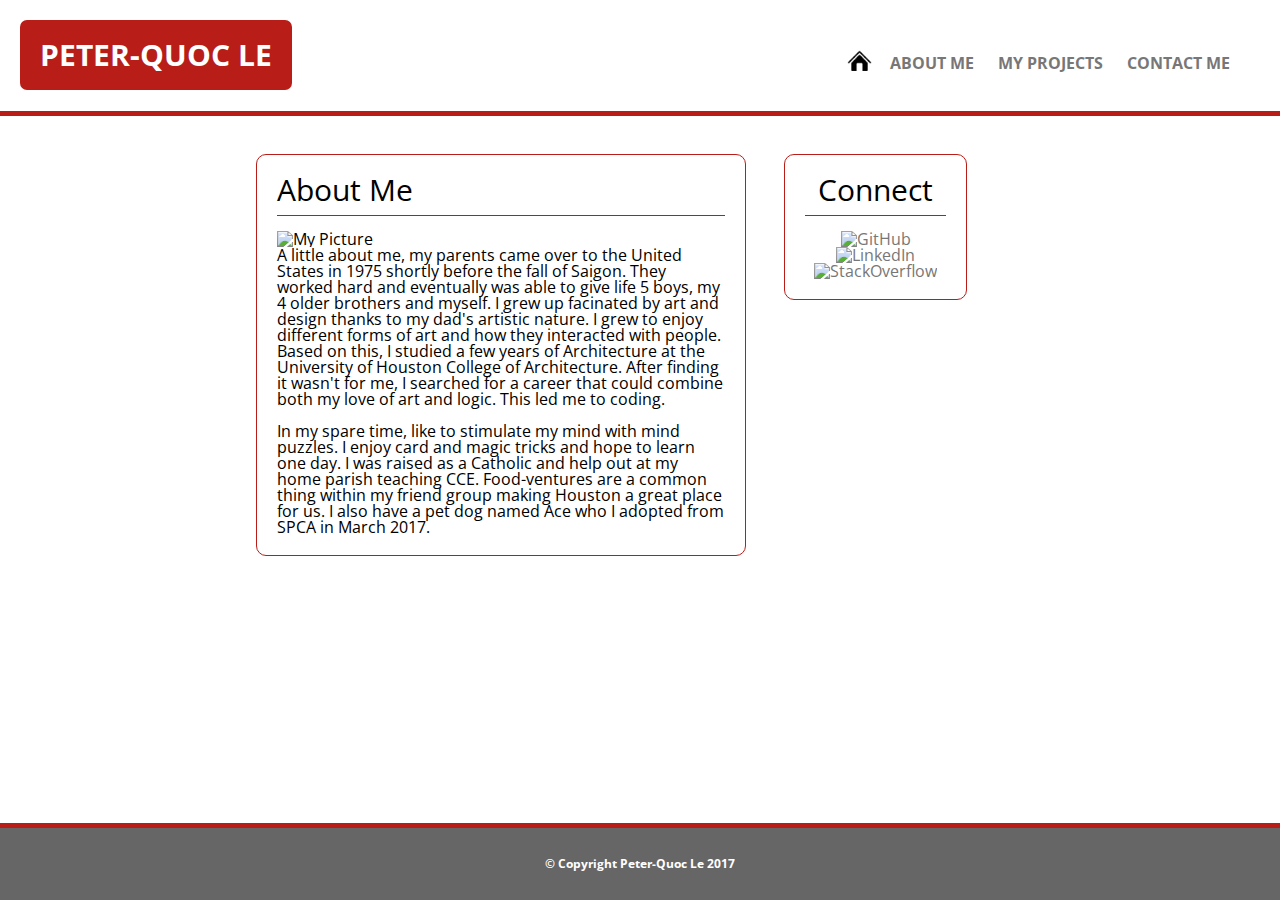
==== about.html @ d5324376 "Updated Portfolio to Version 5" ====
<!DOCTYPE html>
<html>
<head>
	<title>Peter-Quoc Le's Page</title>
	<link rel="stylesheet" type="text/css" href="css/reset.css">
	<link rel="stylesheet" type="text/css" href="css/style.css">
	<link href="https://fonts.googleapis.com/css?family=Open+Sans|Open+Sans+Condensed:300" rel="stylesheet">
</head>
<body>
	<header>
		<h1 class="YourName">PETER-QUOC LE</h1>
		<div class="PageLinks">
			<div class="Home"><a href="index.html"><img src="image/home.png" height="25px" width="25px"></a></div>
			<div class="Link"><a href="about.html">ABOUT ME</a></div>
			<div class="Link"><a href="portfolio.html">MY PROJECTS</a></div>
			<div class="Link"><a href="contact.html">CONTACT ME</a></div>
		</div>
	</header>
	<div class="MainSection" class="clearfix">
		<section class="AboutMe">
			<div>
				<h1 class="SectionHeader">About Me</h1>
			</div>
			<div class="SectionInfo">
					<img class="MyPic" src="https://avatars0.githubusercontent.com/u/28549240?v=4&s=460" alt="My Picture" height="200px" width="200px">
					<p>
						A little about me, my parents came over to the United States in 1975 shortly before the fall of Saigon. They worked hard and eventually was able to give life 5 boys, my 4 older brothers and myself. I grew up facinated by art and design thanks to my dad's artistic nature. I grew to enjoy different forms of art and how they interacted with people. Based on this, I studied a few years of Architecture at the University of Houston College of Architecture. After finding it wasn't for me, I searched for a career that could combine both my love of art and logic. This led me to coding.
					</p>
					<br>
					<p>
						In my spare time, like to stimulate my mind with mind puzzles. I enjoy card and magic tricks and hope to learn one day. I was raised as a Catholic and help out at my home parish teaching CCE. Food-ventures are a common thing within my friend group making Houston a great place for us. I also have a pet dog named Ace who I adopted from SPCA in March 2017.
					</p>
			</div>
		</section>
		<aside class="Connect">
			<h1 class="SectionHeader">Connect</h1>
			<div class="SectionInfo">
				<a class="icon" href="https://github.com/Peter-Quoc" target="_blank">					
					<img src="https://static.addtoany.com/images/blog/github-icon.png" alt="GitHub" height="50px" width="50px">			
				</a>
				<a class="icon" href="https://www.linkedin.com/in/peter-quoc-le-399a4b148/" target="_blank">							
					<img src="http://1000logos.net/wp-content/uploads/2017/03/LinkedIn-Logo.png" alt="LinkedIn" height="50px" width="50px">
				</a>
				<a class="icon" href="https://stackoverflow.com/" target="_blank">
					<img src="https://cdn3.iconfinder.com/data/icons/inficons/512/stackoverflow.png" alt="StackOverflow" height="50px" width="50px">
				</a>
			</div>
		</aside>
	</div>
	<footer class="footer">
		© Copyright Peter-Quoc Le 2017
	</footer>

</body>
</html>
---- css/style.css ----
/* In case we need to check positioning */
/* border: 2px solid black; */

header {
	display: inline-block;
	padding: 20px 20px 10px 20px;
	border-bottom: 5px solid #b81d18 ;
}

h1 {
	font-size:30px;
	color: white;
}

.YourName {
	padding: 20px;
	background-color: #b81d18;
	float: left;
	border-radius: 7px;
	font-weight: bold;
}

.PageLinks {
	float: right;
	padding: 20px;
}

.Link {
	padding: 10px;
	display: inline-block;
	font-weight: bold;
	border-radius: 5px;
}

.Home {
	display: inline-block;
	position: relative;
	top: 5.5px;
	padding: 4px;
}

.Link:hover {
	background-color: #b81d18;
}

a:link, a:visited {
	text-decoration: none;
	color: #777777; 
}
.Link:hover a {
	color: white;
}

.MainSection {
	min-height: calc(100vh-70px);
	flex: 1 0 auto;
	background-image: url("https://static1.squarespace.com/static/52fa426be4b062dfe8a7f47a/t/56e5ef32356fb03943262f0e/1457909560384/welcomebackground.jpg");
	background-repeat: no-repeat;
	background-size: cover;
/*	FOR BACKGROUND IMAGE ON HOME PAGE */
/*	background-image: url('image/HP4.jpg');
  	background-color: black;*/

}

html {
	height: 100%;
	font-family: 'Open Sans Condensed', sans-serif;

}
body {
  display: flex;
  flex-direction: column;
  height: 100%;
}

footer{
	flex-shrink: 0;
	background-color: #666666;
	padding: 30px 15px 30px 15px;
	text-align: center;
	color: white;
	font-size: 12px;
	font-weight: bold;
	border-top: 5px solid #b81d18;

/*Clearing Float*/
	content: "";
	display: block;
	clear: both;
}

.Hello {
	text-align: center;
	font-size: 40px;
	font-weight: bold;
	background-color: black;
	color: white;
	opacity: 0.65;
	padding: 5px;
	margin: 17% 33.33% 0% 33.33%;
}

.Msg {
	text-align: center;
	font-size: 30px;
	font-weight: bold;
	background-color: black;
	color: white;
	opacity: 0.65;
	padding: 5px;
	margin: 0% 33.33% 0% 33.33%;
}

.clearfix::after {
	content: "";
	display: block;
	clear: both;
}

.AboutMe {
	border: 1px solid #b81d18;
	background-color: white;
/*	opacity: 0.7;*/
	width: 35%;
	margin: 3% 3% 3% 20%;
	padding: 20px;
	border-radius: 10px;
	float: left;
}

.SectionHeader {
	color: black;
	padding-bottom: 10px;
	border-bottom: .75px solid #b81d18;
}

.SectionInfo {
	padding-top: 15px;
}

.Connect {
	text-align: center;
	width: 11%;
	border: 1px solid #b81d18;
	border-radius: 10px;
	padding: 20px;
	background-color: white;
	float: left;
	margin-top: 3%;
}

.ContactForm {
	border: 1px solid #b81d18;
	background-color: white;
	width: 35%;
	margin: 3% 3% 3% 20%;
	padding: 20px;
	border-radius: 10px;
	float: left;
}

.Form{
	width: 95%;
	margin-top: 5px;
	margin-bottom: 5px;
}

.MessageForm {
	width: 95%;
 	height: 100px;
 	margin-top: 5px;
	margin-bottom: 5px;
}

.SubmitButton {
	padding: 10px;
	border-radius: 5px;
	width: 7%;
	border: 1px solid #dddddd;
}

.SubmitButton:hover {
	background-color: #b81d18;
	color: white;
}

textarea, input {
	font-family: 'Open Sans Condensed', sans-serif;
	color: black;
	font-weight: bold;
}

.Portfolio {
	border: 1px solid #b81d18;
	background-color: white;
	width: 35%;
	margin: 3% 3% 3% 20%;
	padding: 20px;
	border-radius: 10px;
	float: left;
}

.ProjectImage{
	padding: 0px;
	width: 47%;
	float: left;
	height: 202px;
	margin: 6px;
	border: 1px solid #dddddd;
}

.ProjectName {
	text-align: center;
	padding: 5px;
	font-size: 25px;
	font-weight: bold;
	color: white;
	background-color: #b81d18;
	position:relative;
	bottom: 45px;
}

@media screen and
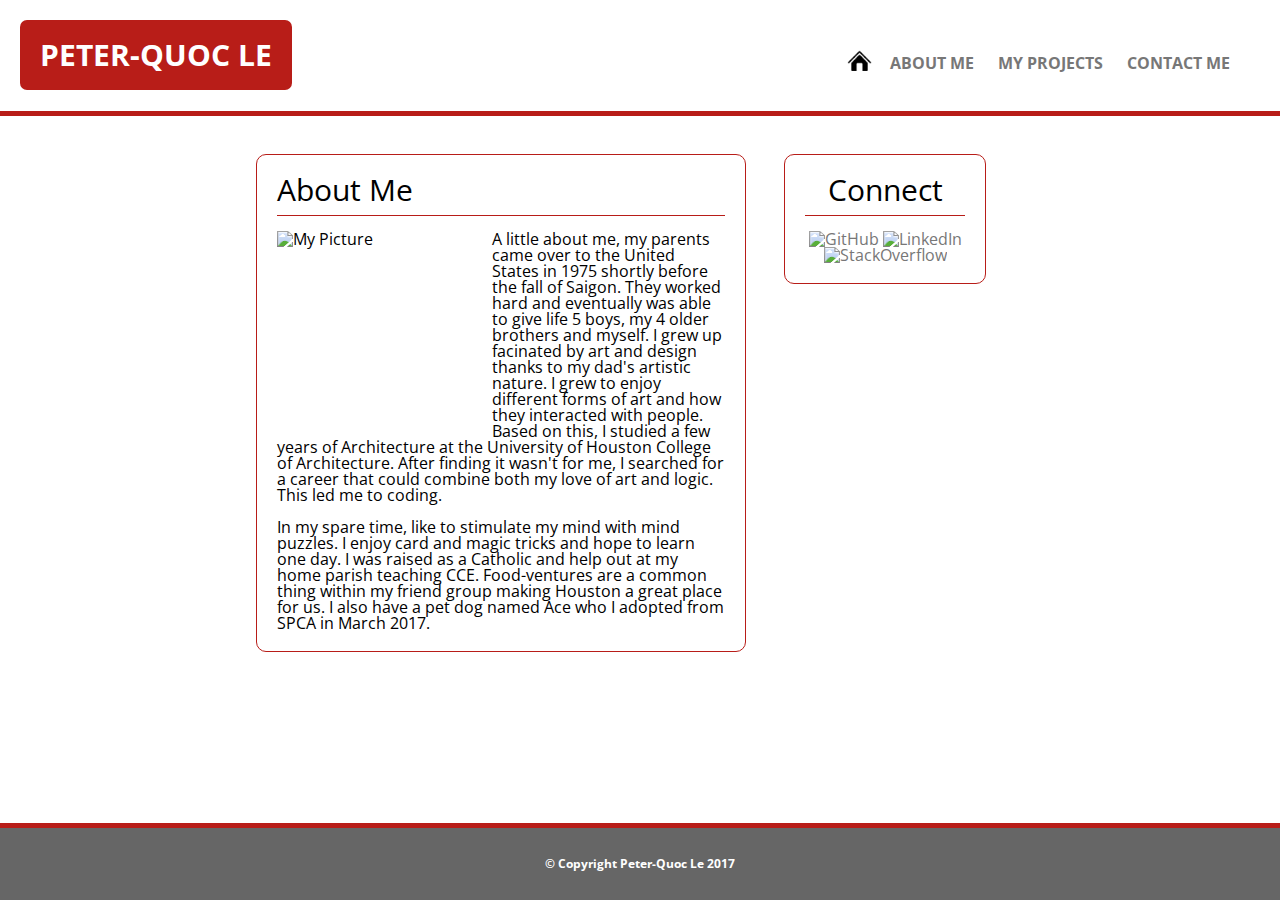
==== commit d2295e6a: "Updated with Media Query" ====
--- a/about.html
+++ b/about.html
@@ -1,3 +1,4 @@
+<!-- Version 5 (9.27.17) -->
 <!DOCTYPE html>
 <html>
 <head>
@@ -21,15 +22,15 @@
 			<div>
 				<h1 class="SectionHeader">About Me</h1>
 			</div>
-			<div class="SectionInfo">
-					<img class="MyPic" src="https://avatars0.githubusercontent.com/u/28549240?v=4&s=460" alt="My Picture" height="200px" width="200px">
-					<p>
-						A little about me, my parents came over to the United States in 1975 shortly before the fall of Saigon. They worked hard and eventually was able to give life 5 boys, my 4 older brothers and myself. I grew up facinated by art and design thanks to my dad's artistic nature. I grew to enjoy different forms of art and how they interacted with people. Based on this, I studied a few years of Architecture at the University of Houston College of Architecture. After finding it wasn't for me, I searched for a career that could combine both my love of art and logic. This led me to coding.
-					</p>
-					<br>
-					<p>
-						In my spare time, like to stimulate my mind with mind puzzles. I enjoy card and magic tricks and hope to learn one day. I was raised as a Catholic and help out at my home parish teaching CCE. Food-ventures are a common thing within my friend group making Houston a great place for us. I also have a pet dog named Ace who I adopted from SPCA in March 2017.
-					</p>
+			<div class="AboutMeInfo">
+				<img class="MyPic" src="https://avatars0.githubusercontent.com/u/28549240?v=4&s=460" alt="My Picture" height="200px" width="200px">
+				<p>
+					A little about me, my parents came over to the United States in 1975 shortly before the fall of Saigon. They worked hard and eventually was able to give life 5 boys, my 4 older brothers and myself. I grew up facinated by art and design thanks to my dad's artistic nature. I grew to enjoy different forms of art and how they interacted with people. Based on this, I studied a few years of Architecture at the University of Houston College of Architecture. After finding it wasn't for me, I searched for a career that could combine both my love of art and logic. This led me to coding.
+				</p>
+				<br>					
+				<p>
+					In my spare time, like to stimulate my mind with mind puzzles. I enjoy card and magic tricks and hope to learn one day. I was raised as a Catholic and help out at my home parish teaching CCE. Food-ventures are a common thing within my friend group making Houston a great place for us. I also have a pet dog named Ace who I adopted from SPCA in March 2017.
+				</p>
 			</div>
 		</section>
 		<aside class="Connect">
--- a/css/style.css
+++ b/css/style.css
@@ -52,12 +52,14 @@
 }
 
 .MainSection {
-	min-height: calc(100vh-70px);
+	max-width: 100%;
 	flex: 1 0 auto;
 	background-image: url("https://static1.squarespace.com/static/52fa426be4b062dfe8a7f47a/t/56e5ef32356fb03943262f0e/1457909560384/welcomebackground.jpg");
+	/*background-image: url("http://p1.pichost.me/i/26/1493621.jpg");
+	background-image: url("https://c2.staticflickr.com/4/3183/2968016249_4f324a8f70_b.jpg");*/
 	background-repeat: no-repeat;
-	background-size: cover;
-/*	FOR BACKGROUND IMAGE ON HOME PAGE */
+	background-size: 100% 100%;
+/*	FOR BACKGROUND IMAGE ON HOME PAGE 
 /*	background-image: url('image/HP4.jpg');
   	background-color: black;*/
 
@@ -121,8 +123,8 @@
 .AboutMe {
 	border: 1px solid #b81d18;
 	background-color: white;
-/*	opacity: 0.7;*/
-	width: 35%;
+/*	opacity: 0.7;
+*/	width: 35%;
 	margin: 3% 3% 3% 20%;
 	padding: 20px;
 	border-radius: 10px;
@@ -139,9 +141,18 @@
 	padding-top: 15px;
 }
 
+.AboutMeInfo img {
+	float: left;
+	margin-right: 15px;
+}
+
+.AboutMeInfo {
+	padding-top: 15px;
+}
+
 .Connect {
 	text-align: center;
-	width: 11%;
+	width: 160px;
 	border: 1px solid #b81d18;
 	border-radius: 10px;
 	padding: 20px;
@@ -161,13 +172,13 @@
 }
 
 .Form{
-	width: 95%;
+	width: 99%;
 	margin-top: 5px;
 	margin-bottom: 5px;
 }
 
 .MessageForm {
-	width: 95%;
+	width: 99%;
  	height: 100px;
  	margin-top: 5px;
 	margin-bottom: 5px;
@@ -176,7 +187,7 @@
 .SubmitButton {
 	padding: 10px;
 	border-radius: 5px;
-	width: 7%;
+	width: 35px;
 	border: 1px solid #dddddd;
 }
 
@@ -194,7 +205,7 @@
 .Portfolio {
 	border: 1px solid #b81d18;
 	background-color: white;
-	width: 35%;
+	width: 40%;
 	margin: 3% 3% 3% 20%;
 	padding: 20px;
 	border-radius: 10px;
@@ -203,7 +214,7 @@
 
 .ProjectImage{
 	padding: 0px;
-	width: 47%;
+	width: 244px;
 	float: left;
 	height: 202px;
 	margin: 6px;
@@ -219,6 +230,119 @@
 	background-color: #b81d18;
 	position:relative;
 	bottom: 45px;
-}
-
-@media screen and +	width: 234px;
+}
+
+@media screen and (max-width: 640px) {
+  	.ContactForm {
+		width: 85%;
+		margin: 3%;
+  	}
+  	
+  	.Connect {
+		width: 85%;
+		margin: 0% 3% 3% 3%;
+  	}
+
+  	.icon {
+		padding-left: 3%;
+		padding-right: 3%;
+  	}
+
+  	.AboutMe {
+  		width: 85%;
+		margin: 3%;
+  	}
+
+  	.Portfolio {
+  		width: 85%;
+		margin: 3%;  		
+  	}
+
+  	.ProjectImage img{
+  		width: 100%;
+  		height: auto;
+  	}
+  	
+  	.AboutMeInfo img {
+		width: 100%;
+		height: auto;
+	}
+
+	 .ProjectImage img {
+  		width: 100%;
+  		height: 100%;
+  	}
+  	.ProjectImage a {
+  		width: 100%;
+  		height: 100%;
+  	}
+}
+
+@media screen and (min-width: 641px) and (max-width: 768px) {
+  /* Lower Limit at 654??? and Upper limit is 781??? */
+
+  	.ContactForm {
+		width: 85%;
+		margin: 3%;
+  	}
+  	
+  	.Connect {
+		width: 85%;
+		margin: 0% 3% 3% 3%;
+  	}
+
+  	.icon {
+		padding-left: 3%;
+		padding-right: 3%;
+  	}
+
+  	.AboutMe {
+  		width: 85%;
+		margin: 3%;
+  	}
+
+  	.Portfolio {
+  		width: 85%;
+		margin: 3%;  		
+  	}
+
+  	.IMG {
+  		width: 100%;
+  		height: 100%;
+  	}
+}
+
+@media screen and (min-width: 769px) and (max-width: 980px) {
+ /* Lower Limit at 782??? and Upper limit is 993??? */
+
+	.AboutMe {
+		width: 50%;
+		margin-left: 10%;
+	}
+
+	.ContactForm {
+		width: 50%;
+		margin-left: 10%;
+	}
+
+	.Portfolio {
+		width: 50%;
+		margin-left: 10%;
+	}
+
+  	.ProjectImage img {
+  		width: 100%;
+  		height: 100%;
+  	}	
+  	
+  	.ProjectImage a {
+  		width: 100%;
+  		height: 100%;
+  	}	
+
+	/*need to fix Portfolio image sizes*/
+
+
+}
+
